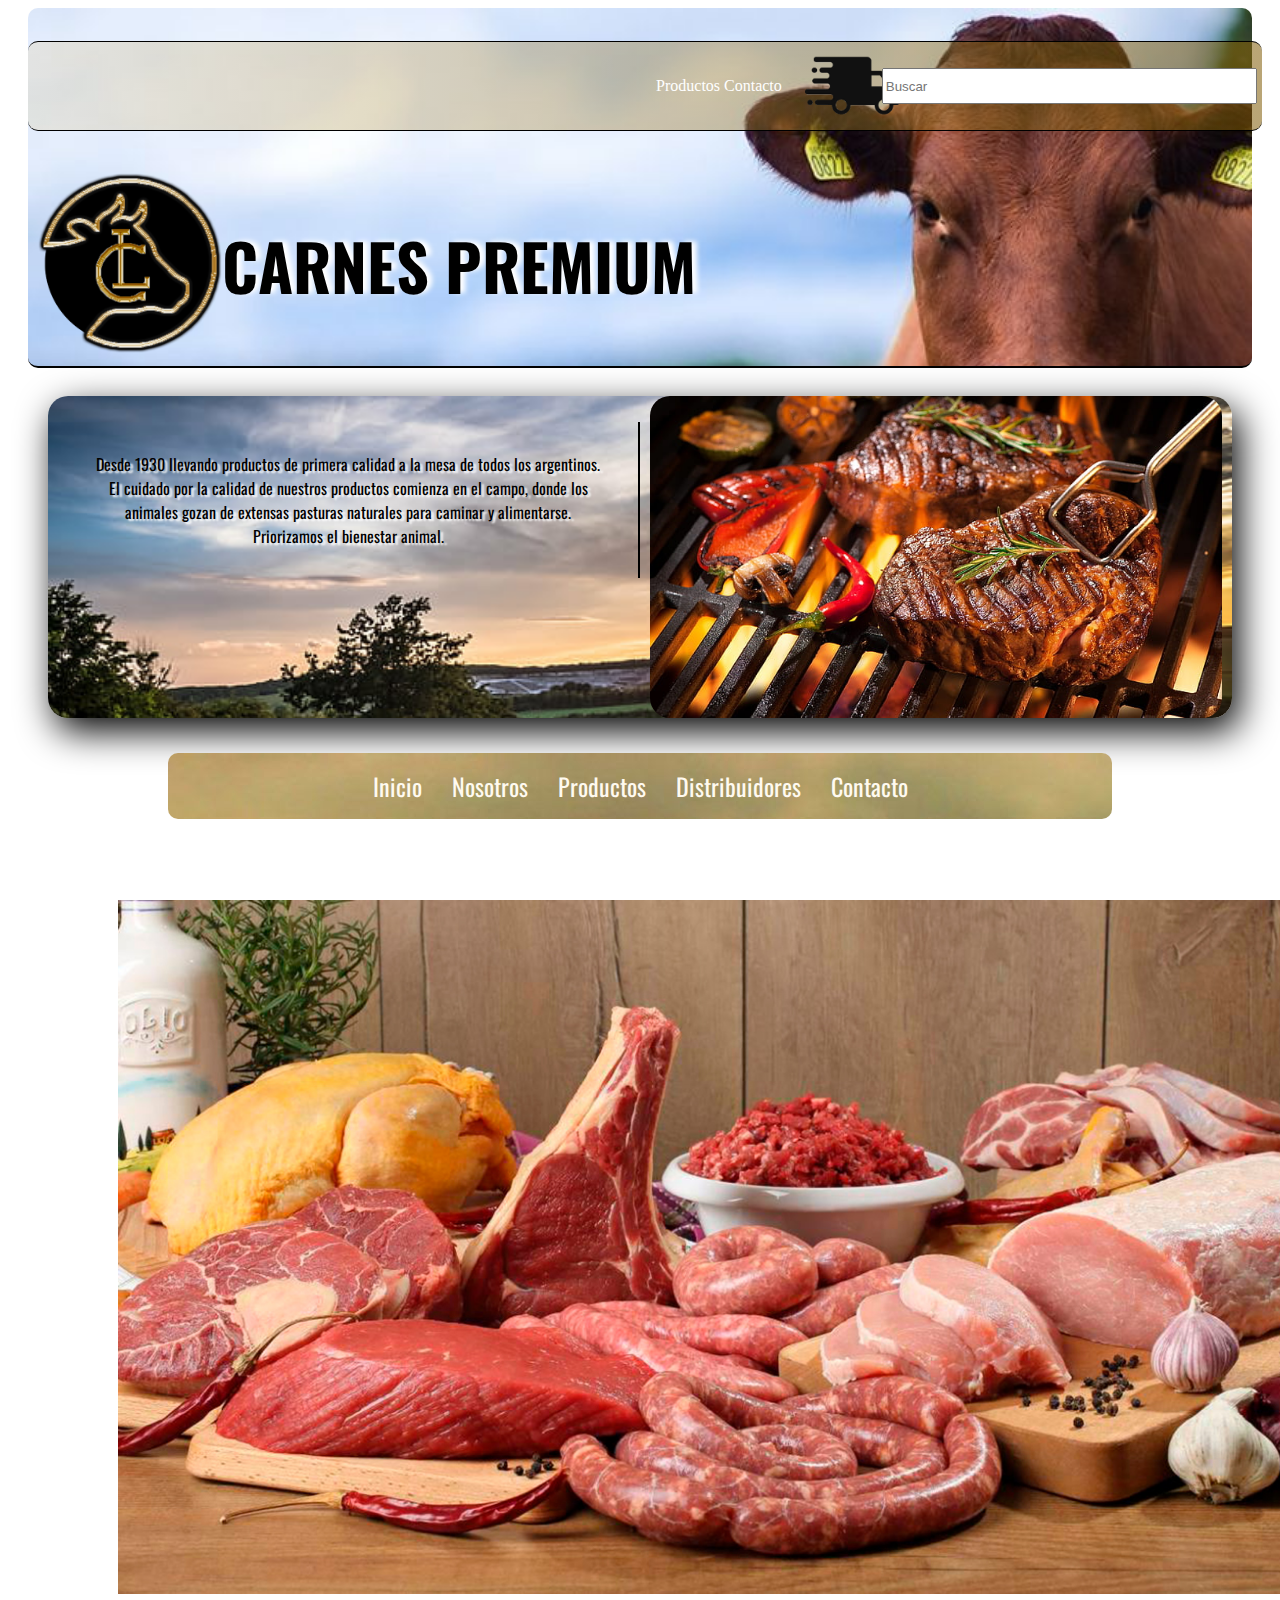
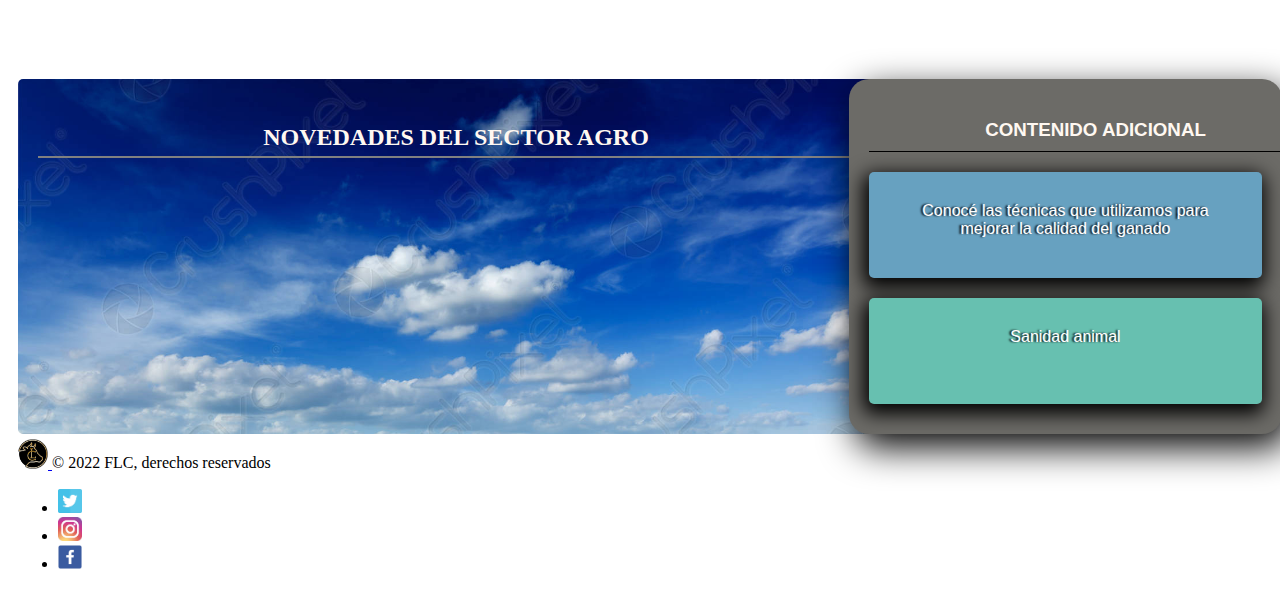
==== index.html @ 8a4a1d75 "Upload folders" ====
<!DOCTYPE html>
<html lang="es">
<head>
    <meta charset="UTF-8">
    <meta http-equiv="X-UA-Compatible" content="IE=edge">
    <meta name="viewport" content="width=device-width, user scalable=no, initial-scale=1.0, minimum-scale=1.0">
    <link rel="icon" href="./assets/Iconos/logo.ico">
    <link href="https://cdn.jsdelivr.net/npm/bootstrap@5.2.0/dist/css/bootstrap.min.css" rel="stylesheet" integrity="sha384-gH2yIJqKdNHPEq0n4Mqa/HGKIhSkIHeL5AyhkYV8i59U5AR6csBvApHHNl/vI1Bx" crossorigin="anonymous">
    <link rel="stylesheet" href="./sass/main.css">
    <link rel="preconnect" href="https://fonts.googleapis.com">
    <link rel="preconnect" href="https://fonts.gstatic.com" crossorigin>
    <link href="https://fonts.googleapis.com/css2?family=Oswald:wght@200;400&display=swap" rel="stylesheet">
    <title>Frigorífico La Crota | Carnes premium</title>
    <meta name="description" content="Frigorífico de carnes premium con distribucion en todo el territorio Argentino y exportacion a otros paises del mundo">
    <meta name="keywords" content="carnes, embutidos, milanesas, cortes, asado, parrillero, charcuteria, carniceria">
    
</head>
<body>
    <div id="gridIndex">
        <!--todo el header-->
        <header class="container__index">
        <!--top header index-->    
            <div class="headerTop">
        <!--barra arriba search-->
                <div class="searchHeader">
                    <nav>
                        <a class="items" href="pages/productos.html">Productos</a>
                        <a class="items" href="pages/contacto.html">Contacto</a>
                    </nav>
                    <a href="./pages/distribuidores.html"><img src="./assets/Imagenes/camionheader.png"></a>
                    <input type="busqueda__input" type="text" id="busqueda" placeholder="Buscar">
                </div>
                <div class="headerBottom">
                    <div class="logo">
                        <a href="./index.html"><img src="./assets/Imagenes/Logo.png" alt="Logo siglas" title="circulo con silueta"></a>
                    </div>
                    <div class="tittle">
                        <h1>CARNES PREMIUM</h1>
                    </div>
                </div>
            </div>  
        <!--center index-->
            <div class="centerIndex">
        <!--center header texto-->
                <div class="indexSlogan">
                    <p>Desde 1930 llevando productos de primera calidad a la mesa de todos los argentinos.<br>
                    El cuidado por la calidad de nuestros productos comienza en el campo, donde los animales gozan de extensas pasturas naturales para caminar y alimentarse.<br>
                    Priorizamos el bienestar animal.
                    </p>
                </div>
        <!--center header imagen-->
                <div class="imgCenter">
                    <img src="./assets/Imagenes/carneasada.jpg">
                </div>

            </div>
        </header>   
        <!--Menú header-->
        <nav class="headerMenu">
            <input type="checkbox" id="check">
            <label for="check" class="checkbtn">
                <i class="menu__icon"><img src="./assets/Iconos/pngegg.png"></i>
            </label>
            <ul>
                <li><a class="items" href="index.html">Inicio</a></li>
                <li><a class="items" href="pages/nosotros.html">Nosotros</a></li>
                <li><a class="items" href="pages/productos.html">Productos</a></li>
                <li><a class="items" href="pages/distribuidores.html">Distribuidores</a></li>
                <li><a class="items" href="pages/contacto.html">Contacto</a></li>
            </ul>
        </nav>
        
    <!--slider index-->
        <article>
            <div class="slider">
                <ul class="list-unstyled">
                    <li class="list-unstyled"><img src="./assets/Imagenes/slide/1567448585_294600_1567449181_noticia_normal.jpg" alt="">
                    </li>
                    <li><img src="./assets/Imagenes/slide/carne-asada-4.jpg" alt="">
                    </li>
                    <li><img src="./assets/Imagenes/slide/Plato-de-milanesa-con-papas-típico-de-Argentina.jpg" alt="">
                    </li>
                </ul>

            </div>
        </article>
        <!--contenido secundario 1-->
        <section class="firstBox">
                <h2>NOVEDADES DEL SECTOR AGRO</h2>
                <iframe style="border-radius:12px" src="https://open.spotify.com/embed/episode/0HzkFtedFbYdwtrAFeiTmQ?utm_source=generator" width="100%" height="232" frameBorder="0" allowfullscreen="" allow="autoplay; clipboard-write; encrypted-media; fullscreen; picture-in-picture">
                <p>Su navegador no permite la reproduccion del contenido</p>
                </iframe>
        </section>
        <!--contenido secundario 2-->
        <aside class="secondBox">
                <div>
                    <h3 class=>CONTENIDO ADICIONAL</h3>
                </div>
                <div class="extend">
                <a href="https://tecnewsprovimi.com/?utm_source=Search&utm_medium=decampo" target="_BLANK">Conocé las técnicas que utilizamos para mejorar la calidad del ganado</a>
                </div>
                <div class="extend--second">
                    <a href="http://www.senasa.gob.ar/tags/vacuna" target="_BLANK">Sanidad animal</a>
                </div>
        </aside>
    
        <!--PIE DE PAGINA-->
        <footer class="container-fluid">
            <div class="d-flex flex-wrap justify-content-between align-items-center py-3 my-4 border-top">
              <div class="col-md-4 d-flex align-items-center">
                <a href="./index.html" class="mb-3 me-2 mb-md-0 text-muted text-decoration-none lh-1">
                  <img src="./assets/Imagenes/Logo.png" class="bi" width="30" height="auto"><use xlink:href="#bootstrap"></use></svg>
                </a>
                <span class="mb-3 mb-md-0 text-muted">© 2022 FLC, derechos reservados</span>
              </div>
          
              <ul class="nav col-md-4 justify-content-end list-unstyled d-flex">
                <li class="ms-3"><a class="text-muted" href="https://www.twitter.com" target="_BLANK"><img src="./assets/Imagenes/twitter.png" class="bi" width="24" height="24"></a></li>
                <li class="ms-3"><a class="text-muted" href="https://www.instagram.com" target="_BLANK"><img src="./assets/Imagenes/instagram.jpg" class="bi" width="24" height="24"></a></li>
                <li class="ms-3"><a class="text-muted" href="https://www.facebook.com" target="_BLANK"><img src="./assets/Imagenes/facebook.png" class="bi" width="24" height="24"></a></li>
              </ul>
            </div>
        </footer>
    </div>
    <script src="https://cdn.jsdelivr.net/npm/bootstrap@5.2.0/dist/js/bootstrap.bundle.min.js" integrity="sha384-A3rJD856KowSb7dwlZdYEkO39Gagi7vIsF0jrRAoQmDKKtQBHUuLZ9AsSv4jD4Xa" crossorigin="anonymous"></script>
</body>
</html>
---- sass/main.css ----
/*incluyo variable*/ /*import animations*/
@keyframes slider {
  0% {
    margin-left: 0;
  }
  33% {
    margin-left: 0;
  }
  35% {
    margin-left: -100%;
  }
  66% {
    margin-left: -100%;
  }
  70% {
    margin-left: -200%;
  }
  100% {
    margin-left: -200%;
  }
}
@keyframes text {
  0% {
    filter: hue-rotate(0deg);
  }
  100% {
    filter: hue-rotate(30deg);
  }
}
/*VAR sass*/
/*index mobile*/
@media (max-width: 767px) {
  /*defino disposicion index mobile*/
  #gridIndex {
    display: grid;
    grid-template-areas: "navegador" "header" "seccion2" "seccion" "footer";
    animation: aparecer;
    animation-duration: 3s;
    /*header index mobile*/
    /*menu mobile*/
    /*slider mobile*/
  }
  #gridIndex header {
    grid-area: header;
  }
  #gridIndex nav {
    grid-area: navegador;
  }
  #gridIndex section {
    grid-area: seccion;
  }
  #gridIndex article {
    grid-area: seccion2;
  }
  #gridIndex footer {
    grid-area: footer;
  }
  #gridIndex .container__index .headerTop {
    width: auto;
    height: auto;
  }
  #gridIndex .container__index .headerTop .searchHeader {
    display: none;
  }
  #gridIndex .container__index .headerTop .headerBottom {
    background-image: url(../assets/Imagenes/carneasada.jpg);
    background-repeat: no-repeat;
    background-size: cover;
    border-radius: 5px;
    padding: 30px 0;
    display: flex;
    justify-content: baseline;
    align-items: center;
    width: auto;
    height: auto;
    margin: 0 auto;
  }
  #gridIndex .container__index .headerTop .headerBottom .logo {
    flex-grow: 2;
    width: 10%;
  }
  #gridIndex .container__index .headerTop .headerBottom .logo img {
    width: 100%;
  }
  #gridIndex .container__index .headerTop .headerBottom .tittle {
    flex-grow: 3;
    padding: 10px;
  }
  #gridIndex .container__index .headerTop .headerBottom .tittle h1 {
    width: 100%;
    height: auto;
    font-size: 30px;
    font-family: "Oswald";
    text-shadow: 3px 1px 3px #fff8f1;
  }
  #gridIndex .container__index .centerIndex {
    text-align: center;
    width: 100%;
    height: auto;
    padding: 30px 10px;
    border-top: 2px #000000 solid;
  }
  #gridIndex .container__index .centerIndex .indexSlogan {
    width: 100%;
    height: auto;
    padding: 20px;
    background-color: rgba(183, 123, 44, 0.3215686275);
    border-radius: 2px;
  }
  #gridIndex .container__index .centerIndex .indexSlogan p {
    font-size: 1rem;
  }
  #gridIndex .container__index .centerIndex .imgCenter img {
    display: none;
  }
  #gridIndex .headerMenu #check {
    display: none;
  }
  #gridIndex .headerMenu .checkbtn {
    display: flex;
    justify-content: flex-end;
    cursor: pointer;
  }
  #gridIndex .headerMenu .checkbtn .menu__icon {
    width: 100%;
    height: auto;
    display: flex;
    position: absolute;
    justify-content: flex-end;
    padding: 10px;
  }
  #gridIndex .headerMenu .checkbtn .menu__icon img {
    width: 10%;
    border: solid rgba(255, 255, 255, 0.6117647059) 2px;
    border-radius: 2px;
  }
  #gridIndex .headerMenu ul {
    display: block;
    position: fixed;
    left: -100%;
    width: 50%;
    height: auto;
    right: 0;
    border-radius: 20px;
    margin-top: 40px;
    margin-right: 15px;
  }
  #gridIndex .headerMenu ul li {
    display: flex;
    justify-content: center;
    margin: 0;
    border: solid #250808 1px;
    background-color: rgba(250, 228, 177, 0.7803921569);
    border-radius: 10px;
    padding: 10px;
  }
  #gridIndex .headerMenu ul li a {
    color: #614504;
    font-family: "Oswald";
    font-size: px;
    text-decoration: none;
  }
  #gridIndex .headerMenu #check:checked ~ ul {
    left: auto;
    transition: all 0.25s;
  }
  #gridIndex article .slider {
    width: 100%;
    height: auto;
    overflow: hidden;
    border: solid #9e6139 2px;
  }
  #gridIndex article .slider ul {
    display: flex;
    justify-content: center;
    align-items: center;
    width: 300%;
    padding: 0;
    margin: 0;
    animation: slider 20s infinite;
  }
  #gridIndex article .slider ul li {
    width: 100%;
    list-style: none;
  }
  #gridIndex article .slider ul li img {
    justify-content: center;
    align-items: center;
    width: 100%;
  }
  #gridIndex .firstBox {
    width: auto;
    height: auto;
    text-align: center;
    margin-top: 20px;
    border-top: 3px grey solid;
    border-radius: 5px;
    margin: 10px 30px;
    padding: 10px 0;
    border-bottom: 3px grey solid;
    border-radius: 5px;
  }
  #gridIndex .firstBox h2 {
    color: #c0a367;
    text-shadow: 1px 2px 2px #000000;
    font-size: 15px;
    margin: 10px;
  }
  #gridIndex .secondBox {
    display: none;
  }
}
/*defino version desktop*/
@media (min-width: 768px) {
  /*establezco disposicion index desktop*/
  #gridIndex {
    display: grid;
    grid-template-areas: "header header" "navegador navegador" "seccion2 seccion2" "seccion info" "footer footer";
    width: auto;
    height: 100vh;
    gap: 5px;
    grid-template-rows: 0.5fr 1fr 1fr 1fr 1fr;
    grid-template-columns: 2fr 1fr;
    margin: 0 10px;
    /*desarrllo index desktop*/
    /*header*/
    /*menu*/
    /*slider*/
    /*Contenido adicional 1*/
    /*contenido adicional*/
  }
  #gridIndex header {
    grid-area: header;
  }
  #gridIndex nav {
    grid-area: navegador;
  }
  #gridIndex article {
    grid-area: seccion2;
  }
  #gridIndex section {
    grid-area: seccion;
  }
  #gridIndex aside {
    grid-area: info;
  }
  #gridIndex footer {
    grid-area: footer;
  }
  #gridIndex .container__index {
    display: grid;
    grid-template-rows: 0.5fr 1fr;
    width: 100%;
  }
  #gridIndex .container__index .headerTop {
    display: grid;
    grid-template-rows: 0.5fr 1fr;
    width: auto;
    height: 100%;
    border-radius: 10px;
    margin: 0 10px;
    align-items: center;
    border-bottom: solid black 2px;
    background-image: url(../assets/Imagenes/54e4feb73ad47_837_627!.jpg);
    background-repeat: no-repeat;
    background-size: cover;
  }
  #gridIndex .container__index .headerTop .searchHeader {
    background: linear-gradient(to right, rgba(224, 202, 150, 0.2588235294), rgba(128, 91, 5, 0.5490196078));
    width: 100%;
    height: 50%;
    display: flex;
    justify-content: flex-end;
    align-items: center;
    padding: 5px;
    border-bottom: solid black 1px;
    border-top: solid black 1px;
    border-radius: 10px;
  }
  #gridIndex .container__index .headerTop .searchHeader nav a {
    text-decoration: none;
    color: white;
    width: 100px;
  }
  #gridIndex .container__index .headerTop .searchHeader a {
    text-decoration: none;
    color: white;
    width: 100px;
  }
  #gridIndex .container__index .headerTop .searchHeader a img {
    width: 100%;
    height: auto;
    padding: 20px;
  }
  #gridIndex .container__index .headerTop .searchHeader input {
    width: 30%;
    height: 30px;
  }
  #gridIndex .container__index .headerTop .headerBottom {
    display: flex;
    justify-content: baseline;
    align-items: center;
    width: 100%;
    height: auto;
  }
  #gridIndex .container__index .headerTop .headerBottom .logo {
    width: 15%;
  }
  #gridIndex .container__index .headerTop .headerBottom .logo a {
    flex-grow: 1;
    margin: 10px;
    animation-name: aparecer;
    animation-duration: 5s;
  }
  #gridIndex .container__index .headerTop .headerBottom .logo a img {
    width: 100%;
  }
  #gridIndex .container__index .headerTop .headerBottom .logo a :hover {
    transform: rotate(160deg);
    transition-duration: 1.2s;
  }
  #gridIndex .container__index .headerTop .headerBottom .tittle {
    flex-grow: 10;
    padding: 10px;
  }
  #gridIndex .container__index .headerTop .headerBottom .tittle h1 {
    width: 100%;
    height: auto;
    font-size: 4rem;
    font-family: "Oswald";
    text-shadow: 5px -1px 5px white;
  }
  #gridIndex .container__index .centerIndex {
    display: grid;
    grid-template-columns: 1fr 1fr;
    gap: 20px;
    justify-content: center;
    align-content: center;
    width: auto;
    height: auto;
    margin: 30px;
    border-radius: 20px;
    background-image: url(../assets/Imagenes/background.jpg);
    background-repeat: no-repeat;
    background-size: cover;
    box-shadow: 7px 13px 37px #000;
  }
  #gridIndex .container__index .centerIndex .indexSlogan {
    justify-items: center;
    margin: 10px;
    width: 100%;
    height: auto;
    border-radius: 20px;
  }
  #gridIndex .container__index .centerIndex .indexSlogan p {
    text-align: center;
    font-family: "Oswald", sans-serif;
    color: transparent;
    color: #000;
    text-shadow: 3px 2px 2px #ffffff;
    font-size: 1rem;
    padding: 30px;
    border-right: solid black 2px;
    background-clip: text;
    -webkit-background-clip: text;
  }
  #gridIndex .container__index .centerIndex .imgCenter {
    display: flex;
    justify-content: center;
    align-content: center;
    margin-right: 10px;
  }
  #gridIndex .container__index .centerIndex .imgCenter img {
    width: 100%;
    border-radius: 20px;
    justify-items: center;
    align-items: center;
  }
  #gridIndex .headerMenu {
    background-image: url(../assets/Imagenes/footer.jpg);
    border-radius: 10px;
    width: auto;
    height: auto;
    margin: 0 10px;
    padding: 5px 0;
    display: flex;
    justify-content: center;
    margin: 0 150px;
  }
  #gridIndex .headerMenu #check {
    display: none;
  }
  #gridIndex .headerMenu .checkbtn .menu__icon {
    display: none;
  }
  #gridIndex .headerMenu ul {
    list-style: none;
    display: flex;
    justify-content: center;
    align-content: center;
    margin: 0 150px;
    padding: 10px 30px;
  }
  #gridIndex .headerMenu ul li {
    margin: 0 10px;
  }
  #gridIndex .headerMenu ul li .items {
    width: 100%;
    text-align: center;
    font-family: "Oswald", sans-serif;
    font-size: 1.5rem;
    text-decoration: none;
    color: rgb(255, 250, 240);
    margin: 5px;
  }
  #gridIndex .headerMenu ul li :hover {
    color: #9e6139;
    background-color: #FAE4B1;
    border: solid #614504 3px;
    border-radius: 5px;
    padding: 10px;
  }
  #gridIndex .slider {
    width: 100%;
    margin: 10px 0;
    height: auto;
    overflow: hidden;
    padding: 50px;
  }
  #gridIndex .slider ul {
    display: flex;
    width: 300%;
    padding: 0;
    animation: slider 20s infinite;
  }
  #gridIndex .slider ul li {
    width: 100%;
    list-style: none;
  }
  #gridIndex .slider ul li img {
    width: 100%;
    padding: 0 50px;
    border-radius: 3px;
  }
  #gridIndex .firstBox {
    background-image: url(../assets/Imagenes/backgroundGeneral.jpg);
    background-size: cover;
    width: 100%;
    height: auto;
    padding: 20px;
    border-right: #000 solid 1px;
    border-radius: 5px;
  }
  #gridIndex .firstBox h2 {
    color: #fff8f1;
    width: 100%;
    height: auto;
    text-align: center;
    padding: 5px;
    margin-bottom: 10px;
    border-bottom: solid grey 2px;
  }
  #gridIndex .secondBox {
    display: grid;
    grid-template-rows: 1fr 2fr 2fr;
    width: 100%;
    height: auto;
    padding: 20px 10px;
    background: #6c6b67;
    border-radius: 20px;
    box-shadow: 7px 13px 37px #000;
    font-family: "Gill Sans", "Gill Sans MT", Calibri, "Trebuchet MS", sans-serif;
  }
  #gridIndex .secondBox h3 {
    color: #fff8f1;
    width: 100%;
    text-align: center;
    padding: 10px 20px;
    margin: 10px;
    border-bottom: 1px solid black;
  }
  #gridIndex .secondBox .extend, #gridIndex .secondBox .extend--second {
    box-shadow: -2px 6px 19px 4px #000;
    border-radius: 5px;
    padding: 30px;
    text-align: center;
    margin: 10px;
    justify-content: center;
    background-color: #67a1c0;
  }
  #gridIndex .secondBox .extend a, #gridIndex .secondBox .extend--second a {
    text-decoration: none;
    color: white;
    text-shadow: -2px 0px 2px rgb(0, 0, 0);
  }
  #gridIndex .secondBox .extend :hover, #gridIndex .secondBox .extend--second :hover {
    color: #250808;
  }
  #gridIndex .secondBox .extend--second {
    background-color: #67c0b0;
  }
}
/*mixin's mobile header universal, menu universal mobile*/
/*mixin desarrollo nosotros y distribuidores mobile*/
/*header desktop*/
/*menu desktop*/
/*desarrollo nosotros dist desktop*/
/*desarrollo mobile*/
@media (max-width: 767px) {
  #gridOthers {
    display: grid;
    grid-template-areas: "navegador" "header" "seccion" "footer";
    grid-template-rows: auto;
    width: auto;
    height: 100vh;
    animation: aparecer;
    animation-duration: 1s;
    /*header page nosotros mobile*/
    /*header page productos mobile*/
    /*menu universal*/
    /*page nosotros/distribuidores mobile*/
    /*page prpductos mobile*/
    /*page contactos*/
  }
  #gridOthers header {
    grid-area: header;
  }
  #gridOthers nav {
    grid-area: navegador;
  }
  #gridOthers section {
    grid-area: seccion;
  }
  #gridOthers article {
    grid-area: seccion2;
  }
  #gridOthers footer {
    grid-area: footer;
  }
  #gridOthers .container__nosotros {
    display: grid;
  }
  #gridOthers .container__nosotros .centerNosotros {
    display: none;
  }
  #gridOthers .container__nosotros .headerTop {
    width: auto;
    height: auto;
  }
  #gridOthers .container__nosotros .headerTop .searchHeader {
    display: none;
  }
  #gridOthers .container__nosotros .headerTop .headerBottom {
    background-image: url(../assets/Imagenes/carneasada.jpg);
    background-repeat: no-repeat;
    background-size: cover;
    border-radius: 5px;
    padding: 30px 0;
    display: flex;
    justify-content: baseline;
    align-items: center;
    width: auto;
    height: auto;
    margin: 0 auto;
  }
  #gridOthers .container__nosotros .headerTop .headerBottom .logo {
    flex-grow: 2;
    width: 10%;
  }
  #gridOthers .container__nosotros .headerTop .headerBottom .logo img {
    width: 100%;
  }
  #gridOthers .container__nosotros .headerTop .headerBottom .tittle {
    flex-grow: 3;
    padding: 10px;
  }
  #gridOthers .container__nosotros .headerTop .headerBottom .tittle h1 {
    width: 100%;
    height: auto;
    font-size: 30px;
    font-family: "Oswald";
    text-shadow: 3px 1px 3px #fff8f1;
  }
  #gridOthers .container__nosotros .headerTop .headerBottom {
    background-image: url(../assets/Imagenes/54e4feb73ad47_837_627!.jpg);
  }
  #gridOthers .container__productos {
    display: grid;
  }
  #gridOthers .container__productos .headerTop {
    width: auto;
    height: auto;
  }
  #gridOthers .container__productos .headerTop .searchHeader {
    display: none;
  }
  #gridOthers .container__productos .headerTop .headerBottom {
    background-image: url(../assets/Imagenes/carneasada.jpg);
    background-repeat: no-repeat;
    background-size: cover;
    border-radius: 5px;
    padding: 30px 0;
    display: flex;
    justify-content: baseline;
    align-items: center;
    width: auto;
    height: auto;
    margin: 0 auto;
  }
  #gridOthers .container__productos .headerTop .headerBottom .logo {
    flex-grow: 2;
    width: 10%;
  }
  #gridOthers .container__productos .headerTop .headerBottom .logo img {
    width: 100%;
  }
  #gridOthers .container__productos .headerTop .headerBottom .tittle {
    flex-grow: 3;
    padding: 10px;
  }
  #gridOthers .container__productos .headerTop .headerBottom .tittle h1 {
    width: 100%;
    height: auto;
    font-size: 30px;
    font-family: "Oswald";
    text-shadow: 3px 1px 3px #fff8f1;
  }
  #gridOthers .container__productos .headerTop .headerBottom {
    background-image: url(../assets/Imagenes/54e4feb73ad47_837_627!.jpg);
  }
  #gridOthers .headerMenu #check {
    display: none;
  }
  #gridOthers .headerMenu .checkbtn {
    display: flex;
    justify-content: flex-end;
    cursor: pointer;
  }
  #gridOthers .headerMenu .checkbtn .menu__icon {
    width: 100%;
    height: auto;
    display: flex;
    position: absolute;
    justify-content: flex-end;
    padding: 10px;
  }
  #gridOthers .headerMenu .checkbtn .menu__icon img {
    width: 10%;
    border: solid rgba(255, 255, 255, 0.6117647059) 2px;
    border-radius: 2px;
  }
  #gridOthers .headerMenu ul {
    display: block;
    position: fixed;
    left: -100%;
    width: 50%;
    height: auto;
    right: 0;
    border-radius: 20px;
    margin-top: 40px;
    margin-right: 15px;
  }
  #gridOthers .headerMenu ul li {
    display: flex;
    justify-content: center;
    margin: 0;
    border: solid #250808 1px;
    background-color: rgba(250, 228, 177, 0.7803921569);
    border-radius: 10px;
    padding: 10px;
  }
  #gridOthers .headerMenu ul li a {
    color: #614504;
    font-family: "Oswald";
    font-size: px;
    text-decoration: none;
  }
  #gridOthers .headerMenu #check:checked ~ ul {
    left: auto;
    transition: all 0.25s;
  }
  #gridOthers .sectionContainer {
    display: grid;
    grid-template-rows: auto;
    background-image: url(../assets/Imagenes/background.jpg);
    background-repeat: no-repeat;
    background-size: cover;
    background-position: center;
    background-image: url(../assets/Imagenes/background.jpg);
    background-repeat: no-repeat;
    background-size: cover;
    background-position: center;
  }
  #gridOthers .sectionContainer .tittle {
    border-bottom: 2px black solid;
    margin: 10px 0;
    padding: 0 20px;
    text-align: center;
  }
  #gridOthers .sectionContainer .tittle h2 {
    font-size: 20px;
    text-shadow: white 3px -1px 3px;
  }
  #gridOthers .sectionContainer .sectionBox-one {
    margin: 10px 20px;
    border-top: solid black 1px;
    border-bottom: solid black 1px;
    padding: 20px;
    background-color: rgba(0, 0, 0, 0.3882352941);
  }
  #gridOthers .sectionContainer .sectionBox-one p {
    color: white;
    font-family: "Times New Roman", Times, serif;
    font-size: 16px;
  }
  #gridOthers .sectionContainer .sectionBox-one video {
    display: none;
  }
  #gridOthers .sectionContainer .sectionBox-two {
    margin: 10px 20px;
    border-top: solid black 1px;
    border-bottom: solid black 1px;
    padding: 20px;
    background-color: rgba(0, 0, 0, 0.3882352941);
  }
  #gridOthers .sectionContainer .sectionBox-two p {
    color: white;
    font-family: "Times New Roman", Times, serif;
    font-size: 16px;
  }
  #gridOthers .sectionContainer .tittle {
    border-bottom: 2px black solid;
    margin: 10px 0;
    padding: 0 20px;
    text-align: center;
  }
  #gridOthers .sectionContainer .tittle h2 {
    font-size: 20px;
    text-shadow: white 3px -1px 3px;
  }
  #gridOthers .sectionContainer .list {
    justify-content: center;
    align-items: center;
    margin-bottom: 20px;
    padding: 0 auto;
  }
  #gridOthers .sectionContainer .list .list-unstyled {
    font-family: Impact, Haettenschweiler, "Arial Narrow Bold", sans-serif;
    font-size: 1em;
    margin: 10px;
    padding: 20px;
    align-items: center;
    justify-content: center;
    background-color: rgba(209, 203, 198, 0.6196078431);
    border-radius: 5px;
    list-style: none;
  }
  #gridOthers .sectionContainer .list .list-unstyled li {
    border-bottom: solid rgba(80, 63, 25, 0.3803921569) 1px;
    color: #614504;
    text-align: center;
  }
  #gridOthers .sectionContainer .list .list-unstyled li:hover {
    color: white;
    cursor: pointer;
  }
  #gridOthers .sectionContainer .list .iframe {
    display: flex;
    background-color: rgba(0, 0, 0, 0.3411764706);
    justify-content: center;
    align-items: center;
    padding: 30px;
    border-right: black solid 2px;
    border-left: black solid 2px;
    margin: 0 auto;
  }
  #gridOthers .sectionContainer .list .iframe iframe {
    justify-content: center;
    align-items: center;
    border-radius: 50%;
  }
  #gridOthers .products {
    width: 100%;
    height: auto;
    display: grid;
    gap: 10px;
    padding: 20px;
  }
  #gridOthers .products .tittle {
    display: flex;
    justify-content: center;
    align-items: center;
    padding: 30px;
    text-align: center;
  }
  #gridOthers .products .tittle h2 {
    padding: 10px;
    border-top: solid black 2px;
    border-bottom: solid black 2px;
    font-family: "Times New Roman", Times, serif;
  }
  #gridOthers .products .clasif {
    display: grid;
    grid-template-rows: 0.1fr 2fr;
    width: 100%;
    height: auto;
    padding: 0 30px;
  }
  #gridOthers .products .clasif h3 {
    background-color: beige;
    padding: 20px;
    margin: 0 20px;
    font-size: 15px;
  }
  #gridOthers .products .clasif .items1 {
    display: grid;
    grid-template-columns: 1fr 1fr;
    justify-content: baseline;
    gap: 10px;
    height: auto;
    padding: 20px;
  }
  #gridOthers .products .clasif .items1 .one {
    display: flex;
    width: 100%;
    justify-content: center;
    border: solid 3px black;
    border-radius: 10px;
  }
  #gridOthers .products .clasif .items1 .one .textOne {
    position: absolute;
    text-align: center;
    background-color: rgba(0, 0, 0, 0.4588235294);
    width: 20%;
    border-radius: 5px;
  }
  #gridOthers .products .clasif .items1 .one .textOne h6 {
    color: white;
    font-size: 10px;
  }
  #gridOthers .products .clasif .items1 .one img {
    width: 100%;
    border-radius: 10px;
  }
  #gridOthers .contact {
    display: grid;
    grid-template-rows: 0.5fr 2fr;
    align-items: center;
    text-align: center;
    background-image: url(../assets/Imagenes/portadacontacto.jpg);
    margin-top: 5px;
    border-radius: 10px;
  }
  #gridOthers .contact .tittle div h2 {
    font-size: 20px;
    padding: 10px;
    text-align: center;
    text-shadow: white 4px 2px 6px;
  }
  #gridOthers .contact .tittle div p {
    font-size: 10px;
    text-shadow: white 1px 2px 2px;
  }
  #gridOthers .contact .containerBottom {
    display: grid;
    grid-template-rows: 1fr 1fr;
  }
  #gridOthers .contact .containerBottom .formContainer {
    margin: 0px auto;
    padding-top: 20px;
    margin: 5px;
    background-color: rgba(255, 255, 255, 0.6117647059);
    border-radius: 10px;
  }
  #gridOthers .contact .containerBottom .formContainer form {
    display: flex;
    flex-direction: column;
    padding: 0 50px;
  }
  #gridOthers .contact .containerBottom .formContainer form .firstLine input {
    width: 100%;
  }
  #gridOthers .contact .containerBottom .formContainer form input, #gridOthers .contact .containerBottom .formContainer form textarea {
    padding: 0 20px;
    border: 1px solid grey;
    border-radius: 5px;
    margin-bottom: 10px;
    font-size: 10px;
  }
  #gridOthers .contact .containerBottom .listContact {
    background-color: rgba(255, 255, 255, 0.6117647059);
    padding: 0 10px;
    margin: 20px 50px;
    border-radius: 10px;
  }
  #gridOthers .contact .containerBottom .listContact .listTittle h3 {
    font-size: 15px;
    margin: 10px;
  }
  #gridOthers .contact .containerBottom .listContact .contactList .list-unstyled {
    list-style: none;
  }
  #gridOthers .contact .containerBottom .listContact .contactList .list-unstyled li {
    font-size: 10px;
    margin: 10px;
    list-style: none;
  }
  #gridOthers .contact .containerBottom .listContact .contactList .list-unstyled li a {
    text-decoration: none;
    margin: 10px;
  }
  #gridOthers .contact .containerBottom .listContact .contactList .list-unstyled :nth-child(2) a {
    color: green;
    display: flex;
    margin: 0;
    justify-content: center;
  }
  #gridOthers .contact .containerBottom .listContact .contactList .list-unstyled :nth-child(3) a {
    display: flex;
    justify-content: center;
    margin: 0;
  }
}
/*desarrollo desktop*/
@media (min-width: 768px) {
  #gridOthers {
    display: grid;
    grid-template-areas: "header" "navegador" "seccion" "footer";
    grid-template-rows: auto;
    grid-template-columns: none;
    width: auto;
    height: 100vh;
    /*header nosotros desktop*/
    /*header productos desktop*/
    /*menu universal*/
    /*nosotros/distribuidores desktop*/
    /*productos desktop*/
  }
  #gridOthers header {
    grid-area: header;
  }
  #gridOthers nav {
    grid-area: navegador;
  }
  #gridOthers section {
    grid-area: seccion;
  }
  #gridOthers article {
    grid-area: seccion2;
  }
  #gridOthers footer {
    grid-area: footer;
  }
  #gridOthers .container__nosotros {
    display: grid;
  }
  #gridOthers .container__nosotros .headerTop {
    display: grid;
    grid-template-rows: 0.5fr 1fr;
    width: auto;
    height: 100%;
    border-radius: 10px;
    margin: 0 10px;
    align-items: center;
    border-bottom: solid black 2px;
    background-image: url(../assets/Imagenes/54e4feb73ad47_837_627!.jpg);
    background-repeat: no-repeat;
    background-size: cover;
    animation-name: aparecer;
    animation-duration: 2s;
  }
  #gridOthers .container__nosotros .headerTop .searchHeader {
    background: linear-gradient(to right, rgba(224, 202, 150, 0.2588235294), rgba(128, 91, 5, 0.5490196078));
    width: 100%;
    height: 50%;
    display: flex;
    justify-content: flex-end;
    align-items: center;
    padding: 5px;
    border-bottom: solid black 1px;
    border-top: solid black 1px;
    border-radius: 10px;
  }
  #gridOthers .container__nosotros .headerTop .searchHeader nav a {
    text-decoration: none;
    color: white;
    width: 100px;
  }
  #gridOthers .container__nosotros .headerTop .searchHeader a {
    text-decoration: none;
    color: white;
    width: 100px;
  }
  #gridOthers .container__nosotros .headerTop .searchHeader a img {
    width: 100%;
    height: auto;
    padding: 20px;
  }
  #gridOthers .container__nosotros .headerTop .searchHeader input {
    width: 30%;
    height: 30px;
  }
  #gridOthers .container__nosotros .headerTop .headerBottom {
    display: flex;
    justify-content: baseline;
    align-items: center;
    width: 100%;
    height: auto;
  }
  #gridOthers .container__nosotros .headerTop .headerBottom .logo {
    flex-grow: 1;
    width: 10%;
    margin: 10px;
    animation-name: aparecer;
    animation-duration: 5s;
  }
  #gridOthers .container__nosotros .headerTop .headerBottom .logo img {
    width: 100%;
  }
  #gridOthers .container__nosotros .headerTop .headerBottom .tittle {
    flex-grow: 10;
    padding: 10px;
  }
  #gridOthers .container__nosotros .headerTop .headerBottom .tittle h1 {
    width: 100%;
    height: auto;
    font-size: 4rem;
    font-family: "Oswald";
    text-shadow: 5px -1px 5px white;
  }
  #gridOthers .container__nosotros .centerNosotros {
    display: none;
  }
  #gridOthers .container__productos {
    display: grid;
    grid-template-rows: 0.5fr 2fr;
    width: 100%;
  }
  #gridOthers .container__productos .headerTop {
    display: grid;
    grid-template-rows: 0.5fr 1fr;
    width: auto;
    height: 100%;
    border-radius: 10px;
    margin: 0 10px;
    align-items: center;
    border-bottom: solid black 2px;
    background-image: url(../assets/Imagenes/54e4feb73ad47_837_627!.jpg);
    background-repeat: no-repeat;
    background-size: cover;
    animation-name: aparecer;
    animation-duration: 2s;
  }
  #gridOthers .container__productos .headerTop .searchHeader {
    background: linear-gradient(to right, rgba(224, 202, 150, 0.2588235294), rgba(128, 91, 5, 0.5490196078));
    width: 100%;
    height: 50%;
    display: flex;
    justify-content: flex-end;
    align-items: center;
    padding: 5px;
    border-bottom: solid black 1px;
    border-top: solid black 1px;
    border-radius: 10px;
  }
  #gridOthers .container__productos .headerTop .searchHeader nav a {
    text-decoration: none;
    color: white;
    width: 100px;
  }
  #gridOthers .container__productos .headerTop .searchHeader a {
    text-decoration: none;
    color: white;
    width: 100px;
  }
  #gridOthers .container__productos .headerTop .searchHeader a img {
    width: 100%;
    height: auto;
    padding: 20px;
  }
  #gridOthers .container__productos .headerTop .searchHeader input {
    width: 30%;
    height: 30px;
  }
  #gridOthers .container__productos .headerTop .headerBottom {
    display: flex;
    justify-content: baseline;
    align-items: center;
    width: 100%;
    height: auto;
  }
  #gridOthers .container__productos .headerTop .headerBottom .logo {
    flex-grow: 1;
    width: 10%;
    margin: 10px;
    animation-name: aparecer;
    animation-duration: 5s;
  }
  #gridOthers .container__productos .headerTop .headerBottom .logo img {
    width: 100%;
  }
  #gridOthers .container__productos .headerTop .headerBottom .tittle {
    flex-grow: 10;
    padding: 10px;
  }
  #gridOthers .container__productos .headerTop .headerBottom .tittle h1 {
    width: 100%;
    height: auto;
    font-size: 4rem;
    font-family: "Oswald";
    text-shadow: 5px -1px 5px white;
  }
  #gridOthers .container__productos .centerNosotros {
    display: none;
  }
  #gridOthers .container__productos #carouselOnly {
    width: 100%;
    height: auto;
    padding: 50px;
  }
  #gridOthers .headerMenu {
    background-image: url(../assets/Imagenes/footer.jpg);
    border-radius: 10px;
    width: auto;
    height: auto;
    margin: 0 10px;
    padding: 5px 0;
    display: flex;
    justify-content: center;
    margin: 0 150px;
  }
  #gridOthers .headerMenu #check {
    display: none;
  }
  #gridOthers .headerMenu .checkbtn img {
    display: none;
  }
  #gridOthers .headerMenu ul {
    list-style: none;
    display: flex;
    justify-content: center;
    align-content: center;
    margin: 0 150px;
    padding: 10px 30px;
  }
  #gridOthers .headerMenu ul li {
    margin: 0 10px;
  }
  #gridOthers .headerMenu ul li .items {
    width: 100%;
    text-align: center;
    font-family: "Oswald", sans-serif;
    font-size: 1.5rem;
    text-decoration: none;
    color: rgb(255, 250, 240);
    margin: 5px;
  }
  #gridOthers .headerMenu ul li a:hover {
    color: #9e6139;
    background-color: #FAE4B1;
    border: solid #614504 3px;
    border-radius: 5px;
    padding: 10px;
  }
  #gridOthers .sectionContainer {
    display: grid;
    grid-template-rows: 1 3 1 3;
    border-radius: 5px;
    padding: 0 10px;
    margin: 10px 50px;
    background-image: url(../assets/Imagenes/background.jpg);
    background-repeat: no-repeat;
    background-size: cover;
  }
  #gridOthers .sectionContainer .tittle {
    width: 100%;
    padding: 10px 30px;
    text-align: center;
    text-decoration: underline;
    font-size: 3rem;
    color: #94b2d8;
    text-shadow: 2px 2px 2px #1d1c1c;
  }
  #gridOthers .sectionContainer .sectionBox-one, #gridOthers .sectionContainer .sectionBox-two {
    display: flex;
    justify-content: space-between;
    width: 100%;
    height: auto;
    padding: 10px;
    border-bottom: 2px solid black;
  }
  #gridOthers .sectionContainer .sectionBox-one .boxVideo, #gridOthers .sectionContainer .sectionBox-two .boxVideo {
    justify-content: center;
    width: 100%;
  }
  #gridOthers .sectionContainer .sectionBox-one .boxVideo video, #gridOthers .sectionContainer .sectionBox-two .boxVideo video {
    width: 100%;
    padding: 50px 0;
  }
  #gridOthers .sectionContainer .sectionBox-one .textBox, #gridOthers .sectionContainer .sectionBox-two .textBox {
    padding: 10px 10px;
    margin: 0 10px;
    background-color: rgba(0, 0, 0, 0.3882352941);
    border-radius: 5px;
  }
  #gridOthers .sectionContainer .sectionBox-one .textBox p, #gridOthers .sectionContainer .sectionBox-two .textBox p {
    width: 100%;
    height: auto;
    padding: 10px;
    font-size: 1rem;
    justify-content: center;
    text-align: center;
    color: white;
    text-shadow: -1px 1px 2px #000000;
    font-family: "Times New Roman", Times, serif;
  }
  #gridOthers .sectionContainer .list {
    display: grid;
    grid-template-columns: 1fr 1fr;
    justify-content: center;
    align-items: center;
    margin-bottom: 20px;
    padding: 0 80px;
  }
  #gridOthers .sectionContainer .list ul {
    font-family: Impact, Haettenschweiler, "Arial Narrow Bold", sans-serif;
    font-size: 30px;
    margin: 10px;
    padding: 100px;
    align-items: center;
    justify-content: center;
    background-color: rgba(209, 203, 198, 0.6196078431);
    border-radius: 5px;
    list-style: none;
  }
  #gridOthers .sectionContainer .list ul li {
    border-bottom: solid rgba(80, 63, 25, 0.3803921569) 1px;
    color: #614504;
  }
  #gridOthers .sectionContainer .list ul li:hover {
    color: white;
    cursor: pointer;
  }
  #gridOthers .sectionContainer .list .iframe {
    background-color: rgba(0, 0, 0, 0.3411764706);
    display: flex;
    justify-content: center;
    align-items: center;
    padding: 20px;
    border-right: black solid 2px;
    border-left: black solid 2px;
    margin: 10px;
  }
  #gridOthers .products {
    width: 100%;
    height: auto;
    display: grid;
    grid-template-rows: 0.1fr 1fr 1fr 0.4fr 0.5fr;
    gap: 10px;
    padding: 20px;
  }
  #gridOthers .products .tittle {
    display: flex;
    justify-content: center;
    align-items: center;
    padding: 30px;
  }
  #gridOthers .products .tittle h2 {
    padding: 10px;
    border-top: solid black 2px;
    border-bottom: solid black 2px;
    font-family: "Times New Roman", Times, serif;
  }
  #gridOthers .products .clasif {
    display: grid;
    grid-template-rows: 0.1fr 2fr;
    width: 100%;
    height: auto;
    padding: 0 200px;
  }
  #gridOthers .products .clasif h3 {
    background-color: beige;
    padding: 20px;
    margin: 0 20px;
  }
  #gridOthers .products .clasif .items1 {
    display: grid;
    grid-template-columns: 1fr 1fr 1fr;
    justify-content: baseline;
    gap: 10px;
    height: auto;
    padding: 20px;
  }
  #gridOthers .products .clasif .items1 .one {
    display: flex;
    justify-content: center;
    border: solid 3px black;
    border-radius: 10px;
    position: relative;
    overflow: hidden;
    cursor: pointer;
  }
  #gridOthers .products .clasif .items1 .one img {
    width: 100%;
    border-radius: 10px;
    transition: all 500ms ease-out;
  }
  #gridOthers .products .clasif .items1 .one .textOne {
    position: absolute;
    width: 100%;
    height: 100%;
    background-color: rgba(0, 0, 0, 0.4392156863);
    transition: all 500ms ease-out;
    opacity: 0;
    visibility: hidden;
    text-align: center;
    font-size: 1rem;
  }
  #gridOthers .products .clasif .items1 .one:hover > .textOne {
    opacity: 1;
    visibility: visible;
  }
  #gridOthers .products .clasif .items1 .one:hover > .textOne h6 {
    margin-top: 80px;
    font-size: 1rem;
    padding: 10px 20px;
    color: #000;
    font-family: "Times New Roman", Times, serif;
    text-shadow: white 1px 1px 1px;
  }
  #gridOthers .contact {
    display: grid;
    grid-template-rows: auto;
    margin: 30px;
    background-image: url(../assets/Imagenes/portadacontacto.jpg);
    background-repeat: no-repeat;
    background-size: cover;
    padding: 0 150px;
  }
  #gridOthers .contact .tittle div h2 {
    border-bottom: solid black 2px;
    border-left: black solid 2px;
    padding: 20px;
    font-size: 2rem;
    text-shadow: rgba(255, 255, 255, 0.8588235294) -2px -2px 3px;
  }
  #gridOthers .contact .tittle div p {
    margin: 20px;
    font-family: "Lucida Sans", "Lucida Sans Regular", "Lucida Grande", "Lucida Sans Unicode", Geneva, Verdana, sans-serif;
    font-size: 15px;
    text-shadow: rgba(255, 255, 255, 0.8588235294) -1px 0px 2px;
  }
  #gridOthers .contact .containerBottom .formContainer {
    display: grid;
    grid-template-rows: auto;
    align-items: center;
  }
  #gridOthers .contact .containerBottom .formContainer h3 {
    text-align: center;
    text-shadow: 1px 2px 2px white;
  }
  #gridOthers .contact .containerBottom .formContainer form {
    display: flex;
    flex-direction: column;
    padding: 0px 150px;
  }
  #gridOthers .contact .containerBottom .formContainer form .firstLine input {
    width: 100%;
    padding: 20px;
    border-radius: 5px;
    font-size: 1rem;
  }
  #gridOthers .contact .containerBottom .formContainer form .secondLine input {
    margin: 10px 50px;
    padding: 20px 10px;
    border-radius: 5px;
    font-size: 10px;
    font-size: 20px;
  }
  #gridOthers .contact .containerBottom .formContainer form .thirthLine {
    display: flex;
    justify-content: center;
  }
  #gridOthers .contact .containerBottom .formContainer form .thirthLine .boton {
    background-color: rgba(29, 28, 28, 0.4117647059);
    color: rgba(255, 255, 255, 0.6117647059);
    cursor: pointer;
    margin: 10px;
    padding: 20px;
    border-radius: 2px;
  }
  #gridOthers .contact .containerBottom .formContainer form .thirthLine .boton:hover {
    background-color: green;
  }
  #gridOthers .contact .containerBottom .formContainer form h4 {
    color: white;
    text-align: center;
    padding-bottom: 10px;
  }
  #gridOthers .contact .containerBottom .listContact .listTittle {
    color: rgba(255, 255, 255, 0.6117647059);
  }
  #gridOthers .contact .containerBottom .listContact .contactList .list-unstyled {
    list-style: none;
  }
  #gridOthers .contact .containerBottom .listContact .contactList .list-unstyled li {
    color: rgba(255, 255, 255, 0.6117647059);
  }
  #gridOthers .contact .containerBottom .listContact .contactList .list-unstyled :nth-child(2) a {
    color: green;
    text-decoration: none;
  }
  #gridOthers .contact .containerBottom .listContact .contactList .list-unstyled :nth-child(3) a {
    display: flex;
    text-decoration: none;
  }
  #gridOthers .contact .containerBottom .listContact .contactList .list-unstyled :nth-child(3) a a :first-child {
    color: rgb(58, 80, 141);
  }
}/*# sourceMappingURL=main.css.map */
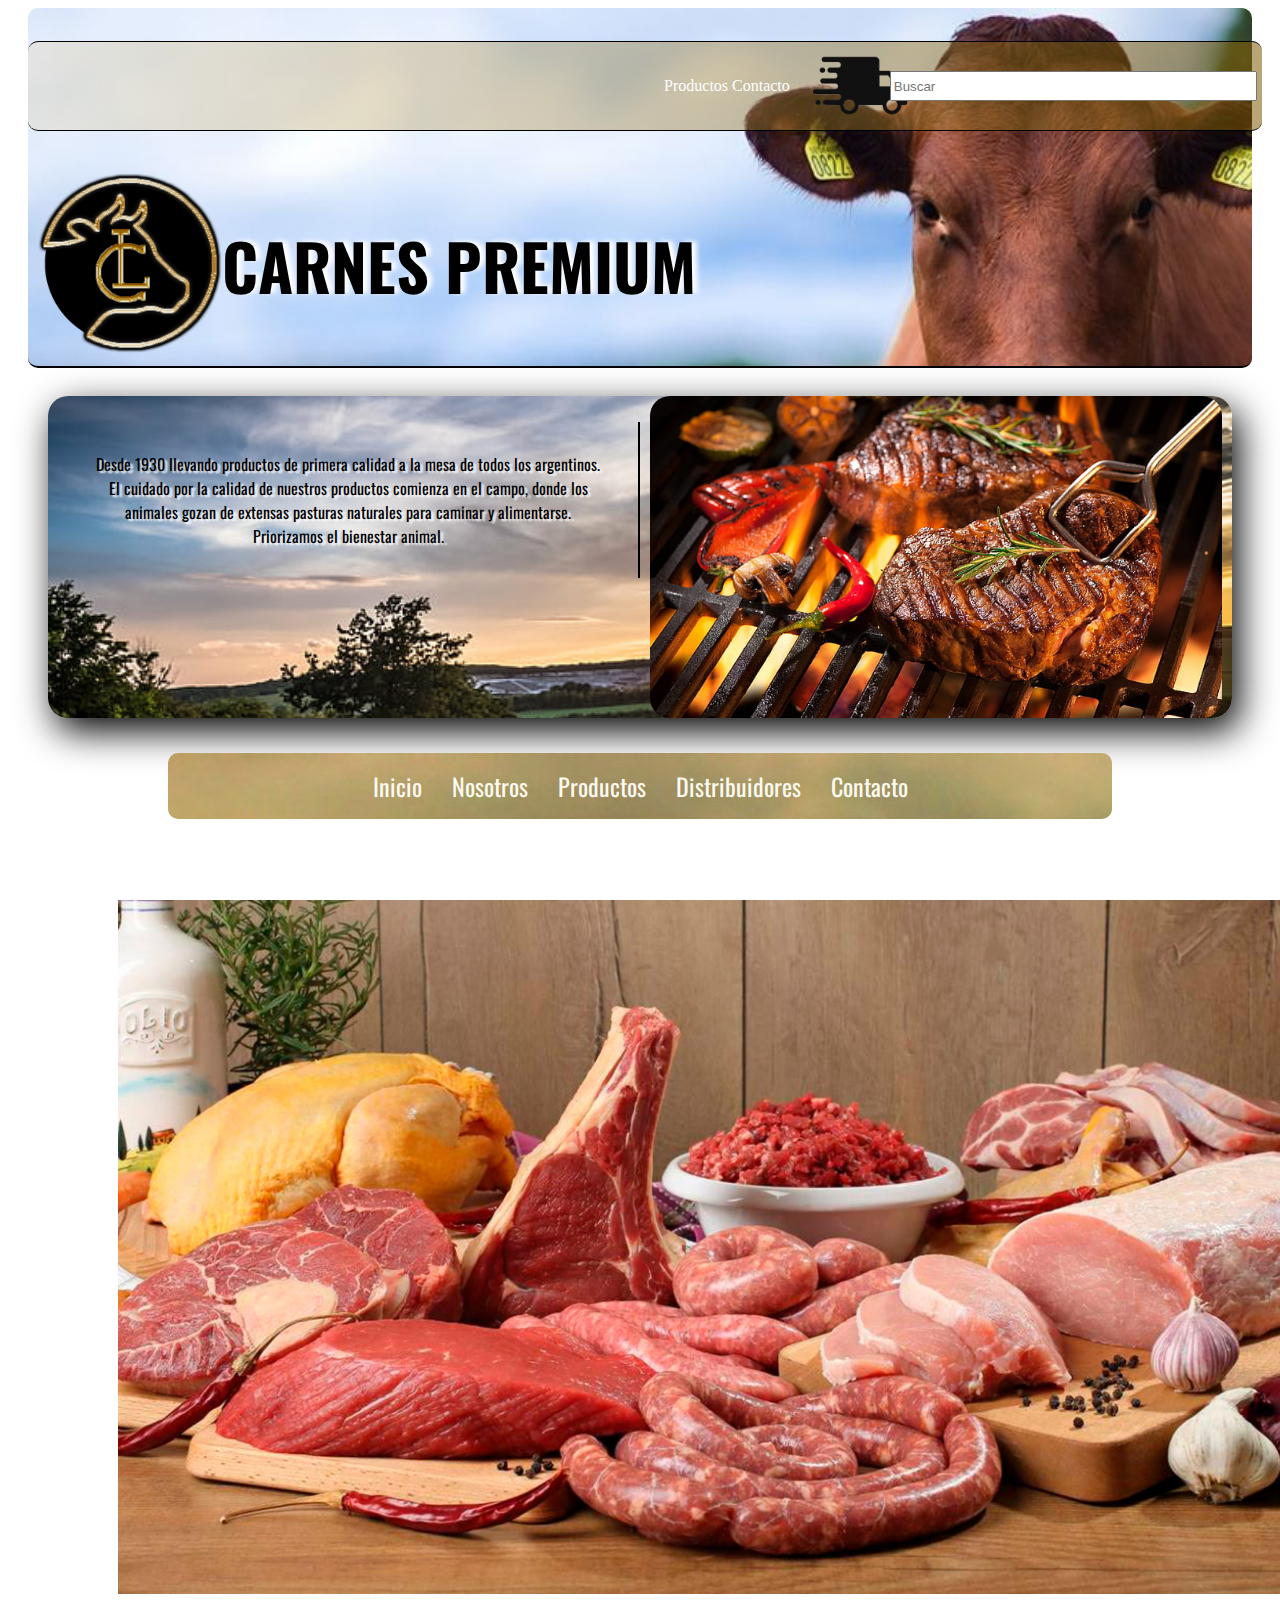
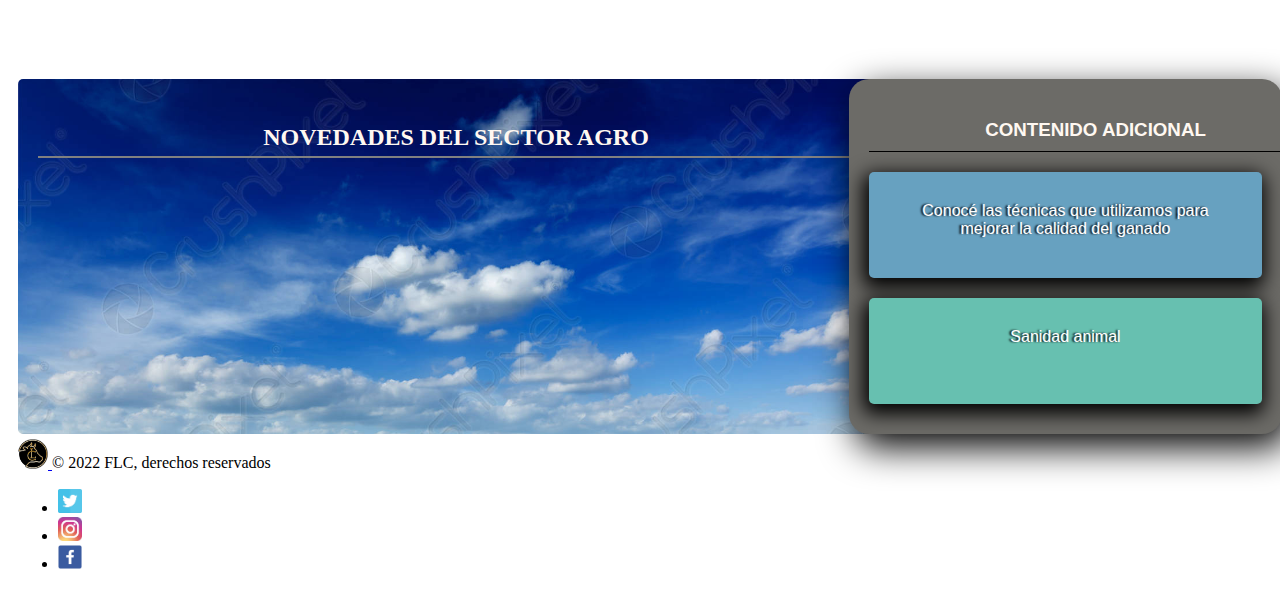
==== commit f79371c1: "arreglando errores" ====
--- a/index.html
+++ b/index.html
@@ -27,8 +27,8 @@
                         <a class="items" href="pages/productos.html">Productos</a>
                         <a class="items" href="pages/contacto.html">Contacto</a>
                     </nav>
-                    <a href="./pages/distribuidores.html"><img src="./assets/Imagenes/camionheader.png"></a>
-                    <input type="busqueda__input" type="text" id="busqueda" placeholder="Buscar">
+                    <a href="./pages/distribuidores.html"><img src="./assets/Imagenes/camionheader.png" alt="camion distribucion"></a>
+                    <input type="search" type="text" id="busqueda" placeholder="Buscar">
                 </div>
                 <div class="headerBottom">
                     <div class="logo">
@@ -50,7 +50,7 @@
                 </div>
         <!--center header imagen-->
                 <div class="imgCenter">
-                    <img src="./assets/Imagenes/carneasada.jpg">
+                    <img src="./assets/Imagenes/carneasada.jpg" alt="carne asada">
                 </div>
 
             </div>
@@ -59,7 +59,7 @@
         <nav class="headerMenu">
             <input type="checkbox" id="check">
             <label for="check" class="checkbtn">
-                <i class="menu__icon"><img src="./assets/Iconos/pngegg.png"></i>
+                <i class="menu__icon"><img src="./assets/Iconos/pngegg.png" alt="menu hamburguesa"></i>
             </label>
             <ul>
                 <li><a class="items" href="index.html">Inicio</a></li>
@@ -74,11 +74,11 @@
         <article>
             <div class="slider">
                 <ul class="list-unstyled">
-                    <li class="list-unstyled"><img src="./assets/Imagenes/slide/1567448585_294600_1567449181_noticia_normal.jpg" alt="">
+                    <li class="list-unstyled"><img src="./assets/Imagenes/slide/1567448585_294600_1567449181_noticia_normal.jpg" alt="carne fresca">
                     </li>
-                    <li><img src="./assets/Imagenes/slide/carne-asada-4.jpg" alt="">
+                    <li><img src="./assets/Imagenes/slide/carne-asada-4.jpg" alt="carne">
                     </li>
-                    <li><img src="./assets/Imagenes/slide/Plato-de-milanesa-con-papas-típico-de-Argentina.jpg" alt="">
+                    <li><img src="./assets/Imagenes/slide/Plato-de-milanesa-con-papas-típico-de-Argentina.jpg" alt="milanesas">
                     </li>
                 </ul>
 
@@ -88,13 +88,12 @@
         <section class="firstBox">
                 <h2>NOVEDADES DEL SECTOR AGRO</h2>
                 <iframe style="border-radius:12px" src="https://open.spotify.com/embed/episode/0HzkFtedFbYdwtrAFeiTmQ?utm_source=generator" width="100%" height="232" frameBorder="0" allowfullscreen="" allow="autoplay; clipboard-write; encrypted-media; fullscreen; picture-in-picture">
-                <p>Su navegador no permite la reproduccion del contenido</p>
                 </iframe>
         </section>
         <!--contenido secundario 2-->
         <aside class="secondBox">
                 <div>
-                    <h3 class=>CONTENIDO ADICIONAL</h3>
+                    <h3>CONTENIDO ADICIONAL</h3>
                 </div>
                 <div class="extend">
                 <a href="https://tecnewsprovimi.com/?utm_source=Search&utm_medium=decampo" target="_BLANK">Conocé las técnicas que utilizamos para mejorar la calidad del ganado</a>
@@ -115,9 +114,9 @@
               </div>
           
               <ul class="nav col-md-4 justify-content-end list-unstyled d-flex">
-                <li class="ms-3"><a class="text-muted" href="https://www.twitter.com" target="_BLANK"><img src="./assets/Imagenes/twitter.png" class="bi" width="24" height="24"></a></li>
-                <li class="ms-3"><a class="text-muted" href="https://www.instagram.com" target="_BLANK"><img src="./assets/Imagenes/instagram.jpg" class="bi" width="24" height="24"></a></li>
-                <li class="ms-3"><a class="text-muted" href="https://www.facebook.com" target="_BLANK"><img src="./assets/Imagenes/facebook.png" class="bi" width="24" height="24"></a></li>
+                <li class="ms-3"><a class="text-muted" href="https://www.twitter.com" target="_BLANK"><img src="./assets/Imagenes/twitter.png" class="bi" width="24" height="24" alt="twitter"></a></li>
+                <li class="ms-3"><a class="text-muted" href="https://www.instagram.com" target="_BLANK"><img src="./assets/Imagenes/instagram.jpg" class="bi" width="24" height="24" alt="instagram" ></a></li>
+                <li class="ms-3"><a class="text-muted" href="https://www.facebook.com" target="_BLANK"><img src="./assets/Imagenes/facebook.png" class="bi" width="24" height="24" alt="facebook" ></a></li>
               </ul>
             </div>
         </footer>
--- a/sass/main.css
+++ b/sass/main.css
@@ -539,6 +539,7 @@
   }
   #gridOthers .container__nosotros {
     display: grid;
+    grid-template-columns: auto;
   }
   #gridOthers .container__nosotros .centerNosotros {
     display: none;
@@ -848,22 +849,26 @@
     align-items: center;
     text-align: center;
     background-image: url(../assets/Imagenes/portadacontacto.jpg);
+    background-repeat: no-repeat;
+    background-size: cover;
     margin-top: 5px;
     border-radius: 10px;
   }
   #gridOthers .contact .tittle div h2 {
+    color: white;
     font-size: 20px;
     padding: 10px;
     text-align: center;
     text-shadow: white 4px 2px 6px;
   }
   #gridOthers .contact .tittle div p {
+    color: white;
     font-size: 10px;
     text-shadow: white 1px 2px 2px;
   }
   #gridOthers .contact .containerBottom {
     display: grid;
-    grid-template-rows: 1fr 1fr;
+    grid-template-rows: auto;
   }
   #gridOthers .contact .containerBottom .formContainer {
     margin: 0px auto;
@@ -877,15 +882,50 @@
     flex-direction: column;
     padding: 0 50px;
   }
-  #gridOthers .contact .containerBottom .formContainer form .firstLine input {
-    width: 100%;
+  #gridOthers .contact .containerBottom .formContainer form label {
+    display: flex;
   }
   #gridOthers .contact .containerBottom .formContainer form input, #gridOthers .contact .containerBottom .formContainer form textarea {
+    width: 50%;
     padding: 0 20px;
     border: 1px solid grey;
     border-radius: 5px;
     margin-bottom: 10px;
     font-size: 10px;
+  }
+  #gridOthers .contact .containerBottom .formContainer form .typeContact {
+    margin-top: 20px;
+  }
+  #gridOthers .contact .containerBottom .formContainer form .typeContact legend {
+    font-size: 0.5rem;
+    text-align: center;
+    background-color: rgba(226, 226, 226, 0.3411764706);
+    border-radius: 20px;
+  }
+  #gridOthers .contact .containerBottom .formContainer form .typeContact .options {
+    justify-content: center;
+    font-size: 0.5rem;
+    padding: 10px;
+  }
+  #gridOthers .contact .containerBottom .formContainer form .typeContact select {
+    background-color: rgba(0, 0, 0, 0.3411764706);
+    color: #fff8f1;
+    border-radius: 5px;
+    border: solid 2px rgba(255, 0, 0, 0.142);
+  }
+  #gridOthers .contact .containerBottom .formContainer form .typeContact select option {
+    font-size: 0.5rem;
+  }
+  #gridOthers .contact .containerBottom .formContainer form .checkBox {
+    margin-top: 40px;
+    font-size: 1rem;
+  }
+  #gridOthers .contact .containerBottom .formContainer form .checkBox .check {
+    width: 5%;
+  }
+  #gridOthers .contact .containerBottom .formContainer form .boton {
+    background-color: rgba(29, 28, 28, 0.4117647059);
+    color: rgba(255, 255, 255, 0.6117647059);
   }
   #gridOthers .contact .containerBottom .listContact {
     background-color: rgba(255, 255, 255, 0.6117647059);
@@ -1226,7 +1266,7 @@
     font-family: Impact, Haettenschweiler, "Arial Narrow Bold", sans-serif;
     font-size: 30px;
     margin: 10px;
-    padding: 100px;
+    padding: 50px;
     align-items: center;
     justify-content: center;
     background-color: rgba(209, 203, 198, 0.6196078431);
@@ -1237,7 +1277,11 @@
     border-bottom: solid rgba(80, 63, 25, 0.3803921569) 1px;
     color: #614504;
   }
-  #gridOthers .sectionContainer .list ul li:hover {
+  #gridOthers .sectionContainer .list ul li a {
+    text-decoration: none;
+    color: #614504;
+  }
+  #gridOthers .sectionContainer .list ul li a:hover {
     color: white;
     cursor: pointer;
   }
@@ -1331,7 +1375,7 @@
   #gridOthers .contact {
     display: grid;
     grid-template-rows: auto;
-    margin: 30px;
+    margin: 10px auto;
     background-image: url(../assets/Imagenes/portadacontacto.jpg);
     background-repeat: no-repeat;
     background-size: cover;
@@ -1364,38 +1408,59 @@
     flex-direction: column;
     padding: 0px 150px;
   }
-  #gridOthers .contact .containerBottom .formContainer form .firstLine input {
-    width: 100%;
-    padding: 20px;
+  #gridOthers .contact .containerBottom .formContainer form label {
+    text-shadow: rgba(255, 255, 255, 0.8588235294) -1px -1px 2px;
+    font-size: 1.5em;
+    margin-bottom: 5px;
+    margin-top: 5px;
+  }
+  #gridOthers .contact .containerBottom .formContainer form input {
+    width: 50%;
+    padding: 10px;
+    margin: 0 10px;
     border-radius: 5px;
     font-size: 1rem;
-  }
-  #gridOthers .contact .containerBottom .formContainer form .secondLine input {
-    margin: 10px 50px;
-    padding: 20px 10px;
-    border-radius: 5px;
-    font-size: 10px;
-    font-size: 20px;
-  }
-  #gridOthers .contact .containerBottom .formContainer form .thirthLine {
-    display: flex;
-    justify-content: center;
-  }
-  #gridOthers .contact .containerBottom .formContainer form .thirthLine .boton {
+    background-color: rgba(0, 0, 0, 0.3411764706);
+    color: white;
+  }
+  #gridOthers .contact .containerBottom .formContainer form textarea {
+    margin: 0 10px;
+    background-color: rgba(0, 0, 0, 0.3411764706);
+    border-radius: 5px;
+  }
+  #gridOthers .contact .containerBottom .formContainer form .typeContact {
+    margin-top: 20px;
+  }
+  #gridOthers .contact .containerBottom .formContainer form .typeContact legend {
+    text-align: center;
+    background-color: rgba(226, 226, 226, 0.3411764706);
+    border-radius: 20px;
+  }
+  #gridOthers .contact .containerBottom .formContainer form .typeContact .options {
+    display: flex;
+    justify-content: center;
+  }
+  #gridOthers .contact .containerBottom .formContainer form .typeContact select {
+    background-color: rgba(0, 0, 0, 0.3411764706);
+    color: #fff8f1;
+    border-radius: 5px;
+    border: solid 2px rgba(255, 0, 0, 0.142);
+  }
+  #gridOthers .contact .containerBottom .formContainer form .checkBox {
+    margin-top: 40px;
+    font-size: 1rem;
+  }
+  #gridOthers .contact .containerBottom .formContainer form .checkBox .check {
+    width: 5%;
+  }
+  #gridOthers .contact .containerBottom .formContainer form .boton {
     background-color: rgba(29, 28, 28, 0.4117647059);
     color: rgba(255, 255, 255, 0.6117647059);
     cursor: pointer;
-    margin: 10px;
-    padding: 20px;
     border-radius: 2px;
   }
-  #gridOthers .contact .containerBottom .formContainer form .thirthLine .boton:hover {
+  #gridOthers .contact .containerBottom .formContainer form .boton:hover {
     background-color: green;
-  }
-  #gridOthers .contact .containerBottom .formContainer form h4 {
-    color: white;
-    text-align: center;
-    padding-bottom: 10px;
   }
   #gridOthers .contact .containerBottom .listContact .listTittle {
     color: rgba(255, 255, 255, 0.6117647059);
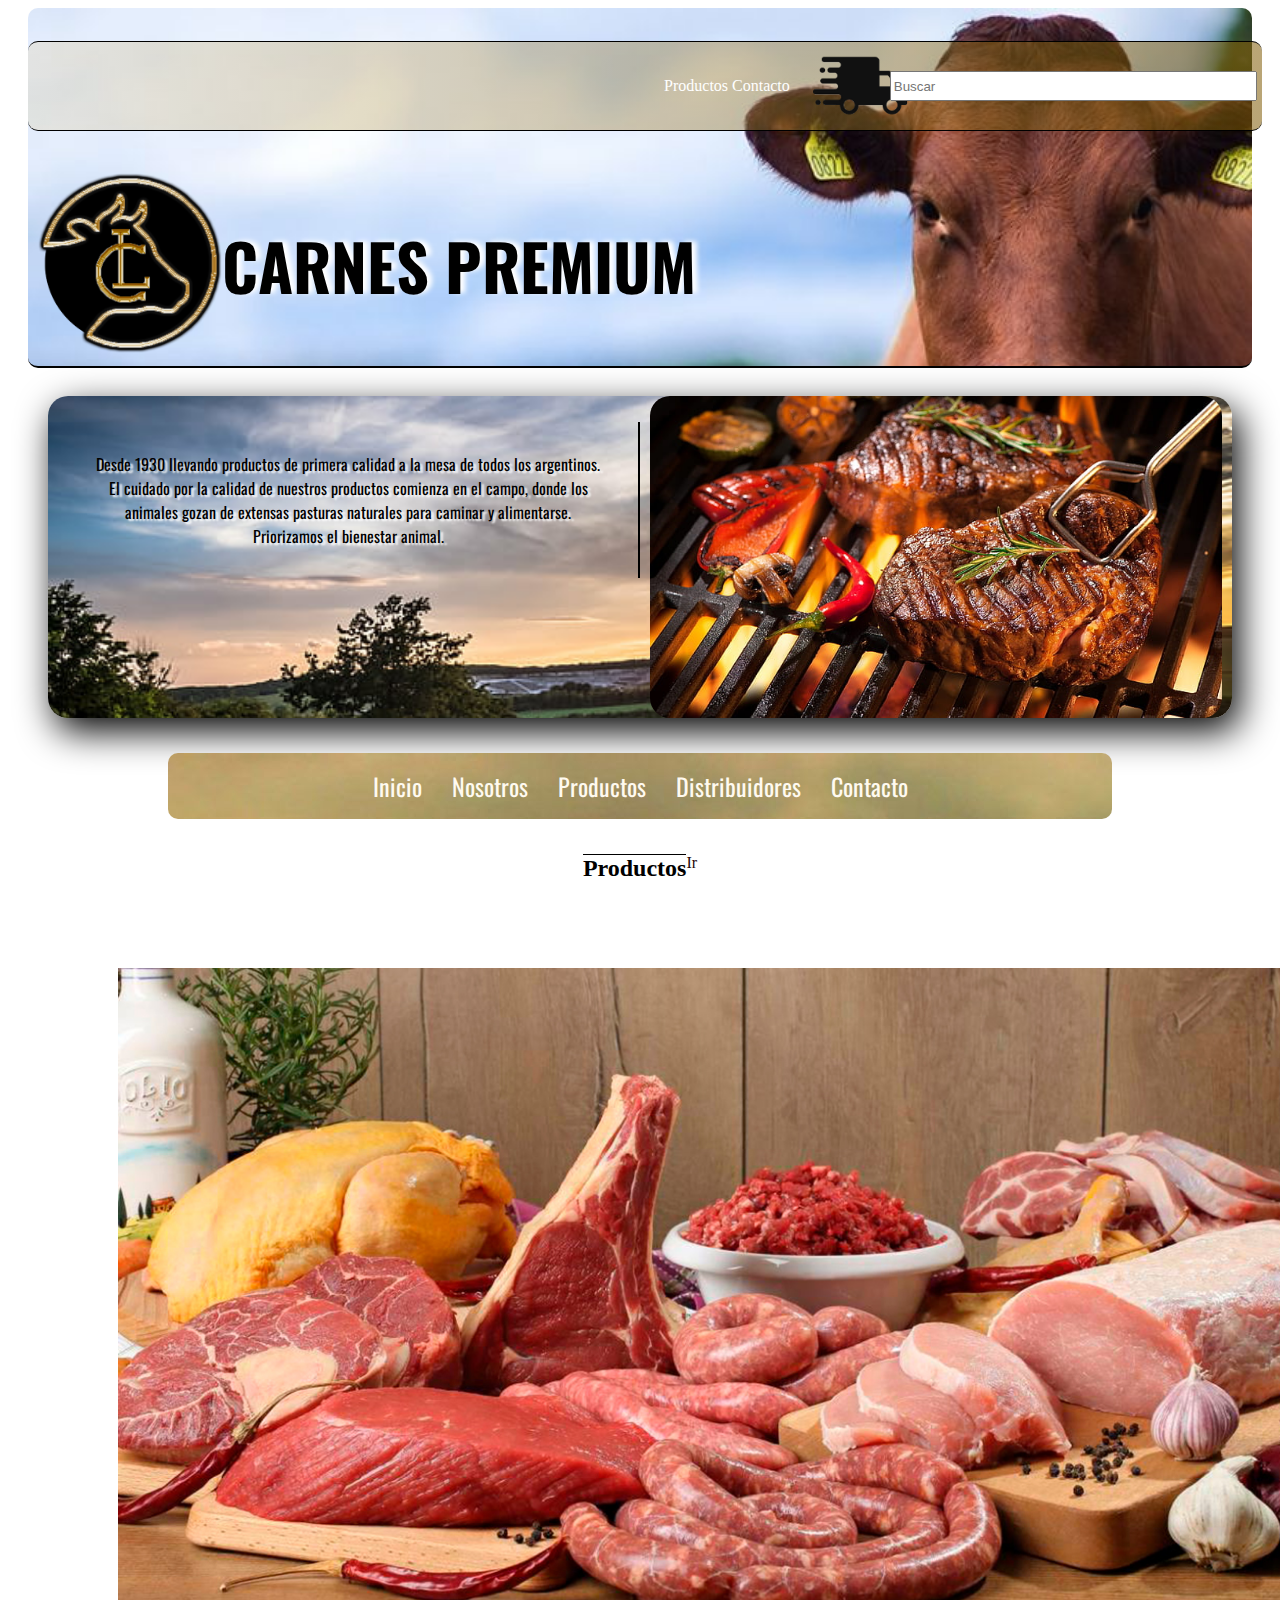
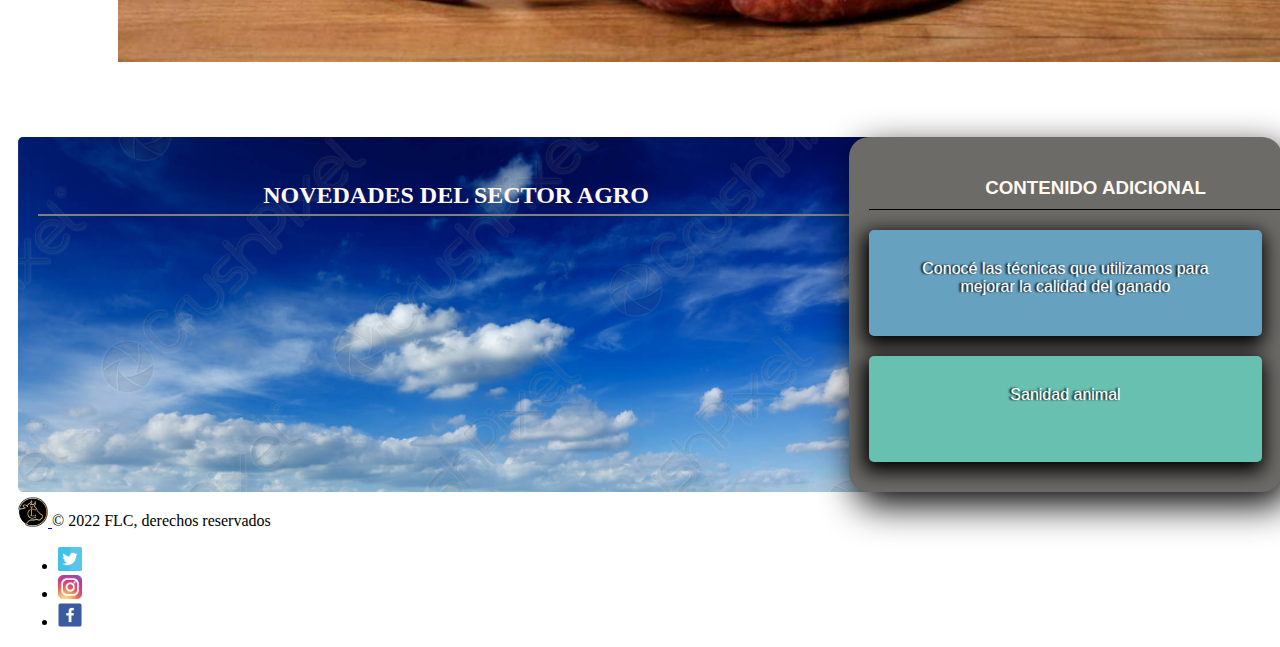
==== commit 8d778648: "modif errores" ====
--- a/index.html
+++ b/index.html
@@ -28,7 +28,7 @@
                         <a class="items" href="pages/contacto.html">Contacto</a>
                     </nav>
                     <a href="./pages/distribuidores.html"><img src="./assets/Imagenes/camionheader.png" alt="camion distribucion"></a>
-                    <input type="search" type="text" id="busqueda" placeholder="Buscar">
+                    <input type="search" id="busqueda" placeholder="Buscar">
                 </div>
                 <div class="headerBottom">
                     <div class="logo">
@@ -72,6 +72,10 @@
         
     <!--slider index-->
         <article>
+            <div class="tittle">
+                <h2>Productos </h2>
+                <a href="./pages/productos.html"> Ir</a>
+            </div>
             <div class="slider">
                 <ul class="list-unstyled">
                     <li class="list-unstyled"><img src="./assets/Imagenes/slide/1567448585_294600_1567449181_noticia_normal.jpg" alt="carne fresca">
--- a/sass/main.css
+++ b/sass/main.css
@@ -163,6 +163,17 @@
   #gridIndex .headerMenu #check:checked ~ ul {
     left: auto;
     transition: all 0.25s;
+  }
+  #gridIndex article .tittle {
+    display: flex;
+    justify-content: center;
+  }
+  #gridIndex article .tittle h2 {
+    border-top: 1px black solid;
+  }
+  #gridIndex article .tittle a {
+    text-decoration: none;
+    color: #250808;
   }
   #gridIndex article .slider {
     width: 100%;
@@ -420,24 +431,36 @@
     border-radius: 5px;
     padding: 10px;
   }
-  #gridIndex .slider {
-    width: 100%;
-    margin: 10px 0;
+  #gridIndex article .tittle {
+    display: flex;
+    justify-content: center;
+  }
+  #gridIndex article .tittle h2 {
+    margin-top: 30px;
+    border-top: 1px black solid;
+  }
+  #gridIndex article .tittle a {
+    margin-top: 30px;
+    text-decoration: none;
+    color: #250808;
+  }
+  #gridIndex article .slider {
+    width: 100%;
     height: auto;
     overflow: hidden;
     padding: 50px;
   }
-  #gridIndex .slider ul {
+  #gridIndex article .slider ul {
     display: flex;
     width: 300%;
     padding: 0;
     animation: slider 20s infinite;
   }
-  #gridIndex .slider ul li {
+  #gridIndex article .slider ul li {
     width: 100%;
     list-style: none;
   }
-  #gridIndex .slider ul li img {
+  #gridIndex article .slider ul li img {
     width: 100%;
     padding: 0 50px;
     border-radius: 3px;
@@ -513,8 +536,7 @@
     grid-template-rows: auto;
     width: auto;
     height: 100vh;
-    animation: aparecer;
-    animation-duration: 1s;
+    margin: 0 auto;
     /*header page nosotros mobile*/
     /*header page productos mobile*/
     /*menu universal*/
@@ -749,7 +771,7 @@
     font-family: Impact, Haettenschweiler, "Arial Narrow Bold", sans-serif;
     font-size: 1em;
     margin: 10px;
-    padding: 20px;
+    padding: 10px;
     align-items: center;
     justify-content: center;
     background-color: rgba(209, 203, 198, 0.6196078431);
@@ -760,6 +782,10 @@
     border-bottom: solid rgba(80, 63, 25, 0.3803921569) 1px;
     color: #614504;
     text-align: center;
+  }
+  #gridOthers .sectionContainer .list .list-unstyled a {
+    color: #614504;
+    text-decoration: none;
   }
   #gridOthers .sectionContainer .list .list-unstyled li:hover {
     color: white;
@@ -892,6 +918,9 @@
     border-radius: 5px;
     margin-bottom: 10px;
     font-size: 10px;
+  }
+  #gridOthers .contact .containerBottom .formContainer form textarea {
+    width: 100%;
   }
   #gridOthers .contact .containerBottom .formContainer form .typeContact {
     margin-top: 20px;
